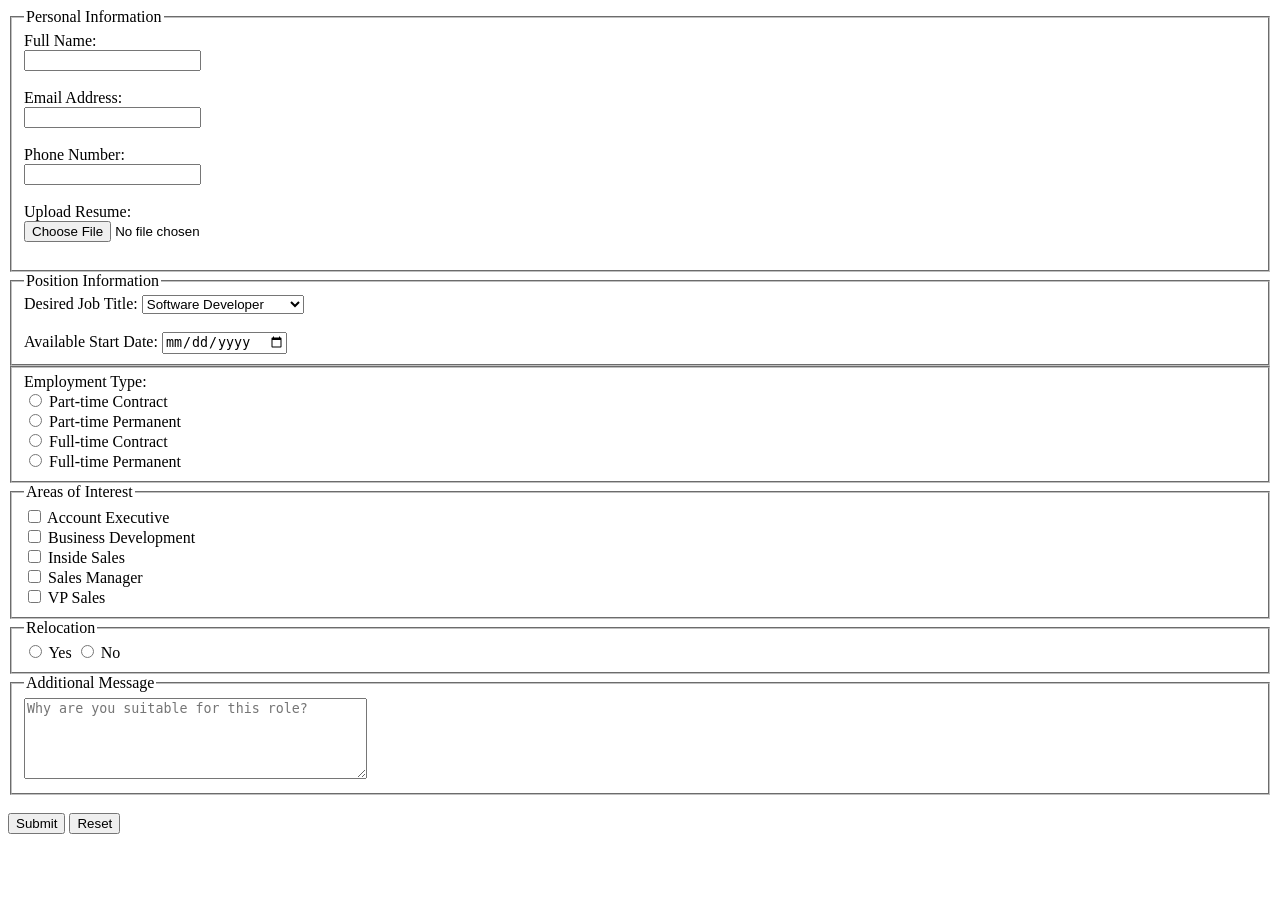
==== Application.html @ f2239974 "First Commit" ====
<!DOCTYPE html>
    <html>

        <head>

            <title>Job Application Form</title>

        </head>

    <body>

         <form onsubmit="return validateForm()">

        <fieldset>

            <legend>Personal Information</legend>

            <label for="name">Full Name:</label><br>
            <input type="text" id="name" name="name"><br><br>

            <label for="email">Email Address:</label><br>
            <input type="email" id="email" name="email"><br><br>

            <label for="phone">Phone Number:</label><br>
            <input type="tel" id="phone" name="phone"><br><br>

            <label for="resume">Upload Resume:</label><br>
            <input type="file" id="resume" name="resume"><br><br>

        </fieldset>

        <fieldset>

            <legend>Position Information</legend>

                Desired Job Title:
                <select>
                    <option>Software Developer</option>
                    <option>Web Designer</option>
                    <option>IT Support</option>
                    <option>Database Administrator</option>
                </select>
                <br><br>
                 Available Start Date:
                <input type="date" id="startDate" name="startDate">

        </fieldset>

            <fieldset>

                Employment Type:<br>

                <input type="radio" name="employment"> Part-time Contract<br>
                <input type="radio" name="employment"> Part-time Permanent<br>
                <input type="radio" name="employment"> Full-time Contract<br>
                <input type="radio" name="employment"> Full-time Permanent<br>

            </fieldset>

            <fieldset>

                <legend>Areas of Interest</legend>

                <input type="checkbox"> Account Executive<br>
                <input type="checkbox"> Business Development<br>
                <input type="checkbox"> Inside Sales<br>
                <input type="checkbox"> Sales Manager<br>
                <input type="checkbox"> VP Sales<br>

            </fieldset>

            <fieldset>

                <legend>Relocation</legend>

                <input type="radio" name="relocate"> Yes
                <input type="radio" name="relocate"> No

            </fieldset>

            <fieldset>

             <legend>Additional Message</legend>

             <textarea rows="5" cols="40" placeholder="Why are you suitable for this role?"></textarea>

            </fieldset>

            <br>

            <input type="submit" value="Submit">
            <input type="reset" value="Reset">

        </form>

    </body>

</html>
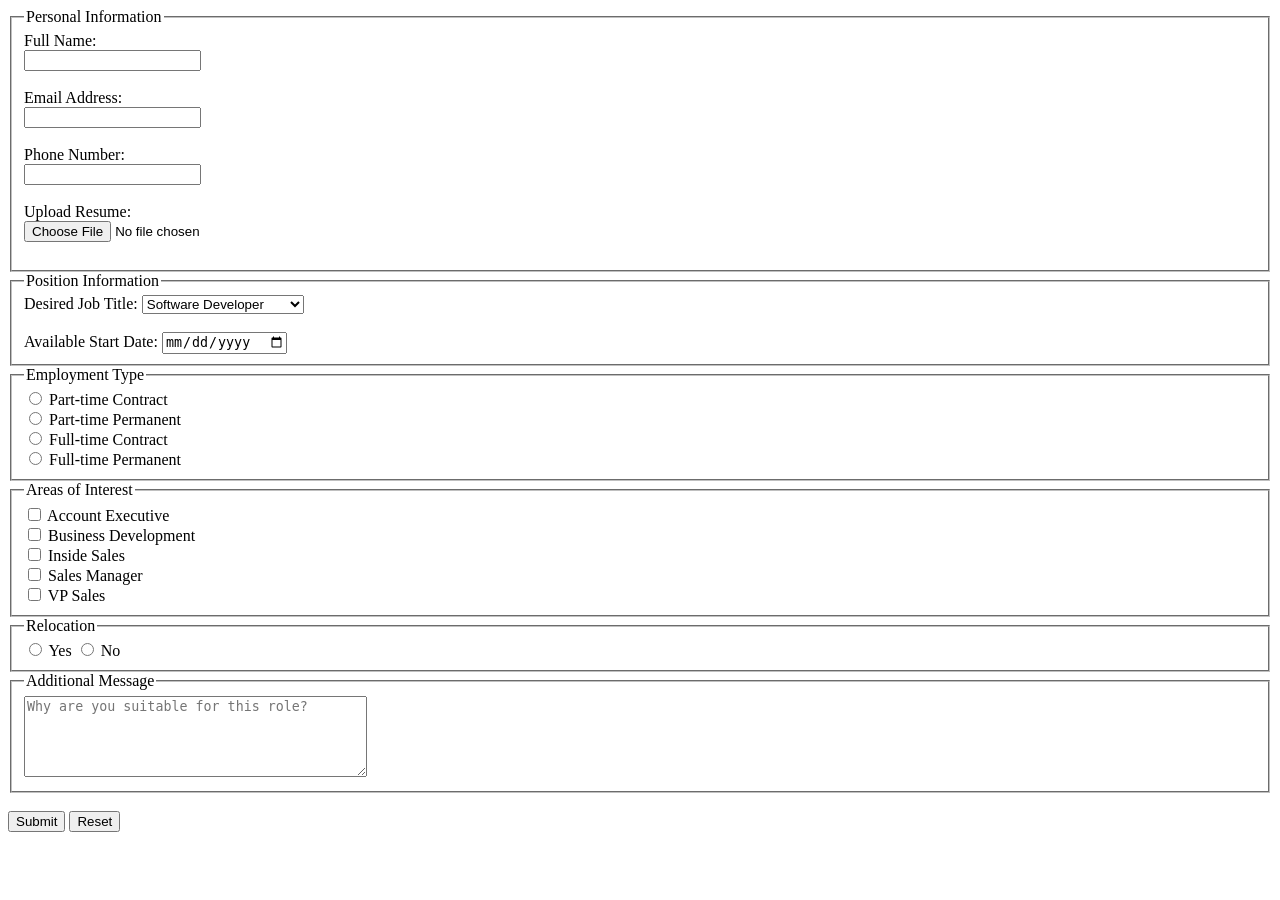
==== commit 2fb2cdbf: "Empty Site Test" ====
--- a/Application.html
+++ b/Application.html
@@ -1,59 +1,62 @@
 <!DOCTYPE html>
-    <html>
+<html>
 
-        <head>
+    <head>
+        <link rel="stylesheet" href="style.css">
+        <script src="script.js"></script>
 
-            <title>Job Application Form</title>
+        <title>Job Application Form</title>
 
-        </head>
+    </head>
 
     <body>
 
          <form onsubmit="return validateForm()">
 
-        <fieldset>
+            <fieldset>
 
-            <legend>Personal Information</legend>
+                <legend>Personal Information</legend>
 
-            <label for="name">Full Name:</label><br>
-            <input type="text" id="name" name="name"><br><br>
+                <label for="name">Full Name:</label><br>
+                <input type="text" id="name" name="name" required><br><br>
 
-            <label for="email">Email Address:</label><br>
-            <input type="email" id="email" name="email"><br><br>
+                <label for="email">Email Address:</label><br>
+                <input type="email" id="email" name="email" required><br><br>
 
-            <label for="phone">Phone Number:</label><br>
-            <input type="tel" id="phone" name="phone"><br><br>
+                <label for="phone">Phone Number:</label><br>
+                <input type="tel" id="phone" name="phone" required><br><br>
 
-            <label for="resume">Upload Resume:</label><br>
-            <input type="file" id="resume" name="resume"><br><br>
+                <label for="resume">Upload Resume:</label><br>
+                <input type="file" id="resume" name="resume" required><br><br>
 
-        </fieldset>
+            </fieldset>
 
-        <fieldset>
+            <fieldset>
 
-            <legend>Position Information</legend>
+                <legend>Position Information</legend>
 
                 Desired Job Title:
-                <select>
+                <select name="jobTitle" required>
                     <option>Software Developer</option>
                     <option>Web Designer</option>
                     <option>IT Support</option>
                     <option>Database Administrator</option>
                 </select>
                 <br><br>
-                 Available Start Date:
-                <input type="date" id="startDate" name="startDate">
 
-        </fieldset>
+                Available Start Date:
+                <input type="date" id="startDate" name="startDate" required>
+
+            </fieldset>
 
             <fieldset>
 
-                Employment Type:<br>
+                <legend>Employment Type</legend>
 
-                <input type="radio" name="employment"> Part-time Contract<br>
-                <input type="radio" name="employment"> Part-time Permanent<br>
-                <input type="radio" name="employment"> Full-time Contract<br>
-                <input type="radio" name="employment"> Full-time Permanent<br>
+                <input type="radio" name="employment" value="Part-time Contract" required> Part-time Contract<br>
+                <input type="radio" name="employment" value="Part-time Permanent"> Part-time Permanent<br>
+                <input type="radio" name="employment" value="Full-time Contract"> Full-time Contract<br>
+                <input type="radio" name="employment" value="Full-time Permanent"> Full-time Permanent<br>
 
             </fieldset>
 
@@ -61,11 +64,11 @@
 
                 <legend>Areas of Interest</legend>
 
-                <input type="checkbox"> Account Executive<br>
-                <input type="checkbox"> Business Development<br>
-                <input type="checkbox"> Inside Sales<br>
-                <input type="checkbox"> Sales Manager<br>
-                <input type="checkbox"> VP Sales<br>
+                <input type="checkbox" name="interest" value="Account Executive"> Account Executive<br>
+                <input type="checkbox" name="interest" value="Business Development"> Business Development<br>
+                <input type="checkbox" name="interest" value="Inside Sales"> Inside Sales<br>
+                <input type="checkbox" name="interest" value="Sales Manager"> Sales Manager<br>
+                <input type="checkbox" name="interest" value="VP Sales"> VP Sales<br>
 
             </fieldset>
 
@@ -73,16 +76,16 @@
 
                 <legend>Relocation</legend>
 
-                <input type="radio" name="relocate"> Yes
-                <input type="radio" name="relocate"> No
+                <input type="radio" name="relocate" value="Yes" required> Yes
+                <input type="radio" name="relocate" value="No"> No
 
             </fieldset>
 
             <fieldset>
 
-             <legend>Additional Message</legend>
+                <legend>Additional Message</legend>
 
-             <textarea rows="5" cols="40" placeholder="Why are you suitable for this role?"></textarea>
+                <textarea rows="5" cols="40" placeholder="Why are you suitable for this role?"></textarea>
 
             </fieldset>
 
